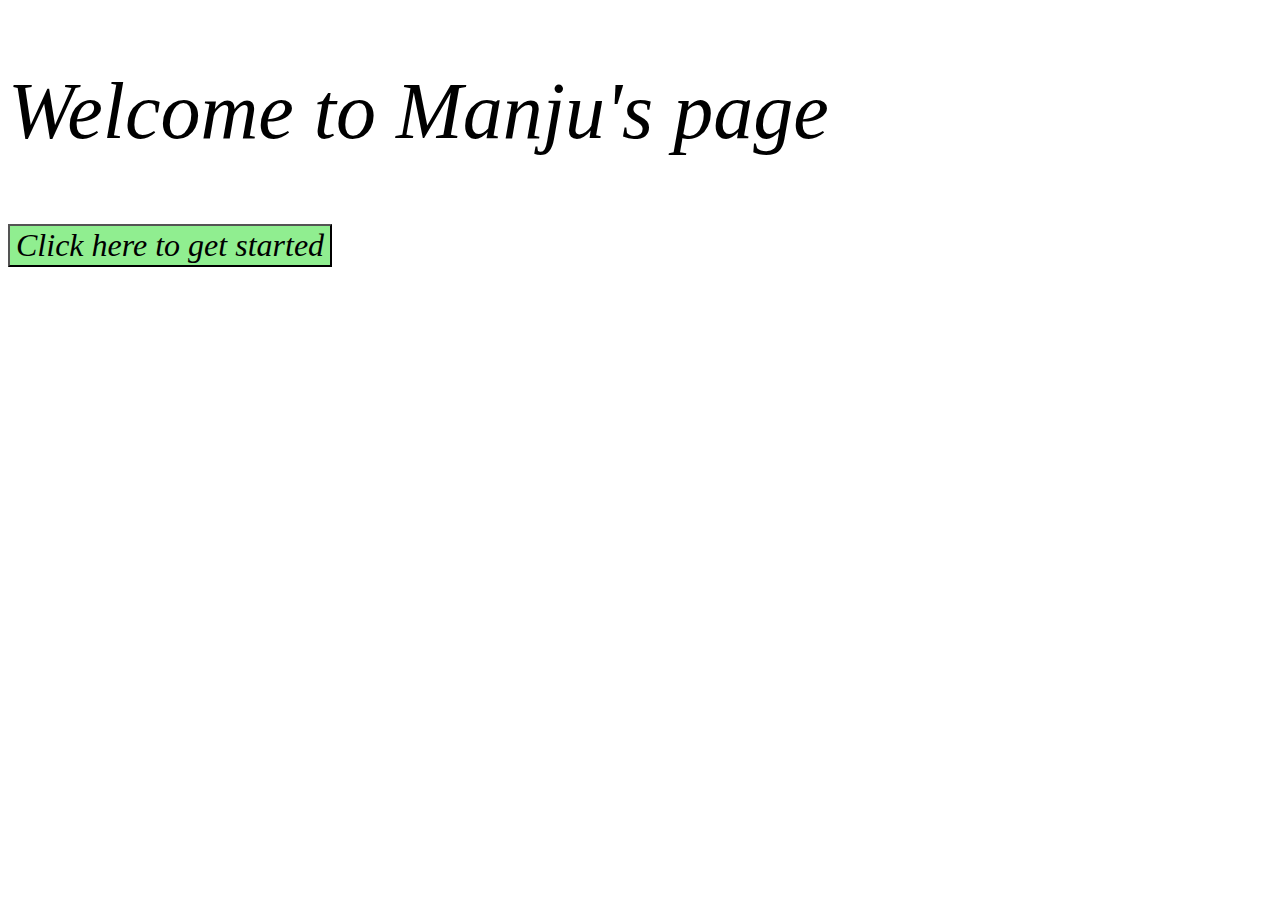
==== index.html @ 95558570 "Activity2" ====
<!DOCTYPE html>
<html>
	<head>
		<meta charset ="utf-8">
		<link rel="stylesheet" href="./LandingPageStylesheet.css">
		<title>LandingPage</title>
	</head>
	<body>
		<h2>Welcome to Manju's page </h2>
		<a href="file:///C:/Manju/College/2nd%20semester/ISQA%203900-851%20Web%20Application%20Development/Week%201/Assignment/HomePage.html">
			<button>Click here to get started</button>
		</a>
	</body>
</html>
---- LandingPageStylesheet.css ----
h2 {
    font: italic 5em fantasy
}

button {
    background-color: lightgreen;
    font: italic 2em fantasy;
}

body {
    background-image: url("file:///C:/Manju/College/2nd%20semester/ISQA%203900-851%20Web%20Application%20Development/Week%201/Assignment/Bg1.jpg");
}

img {
    position: absolute;
    left: -10px;
    bottom: 0;
}
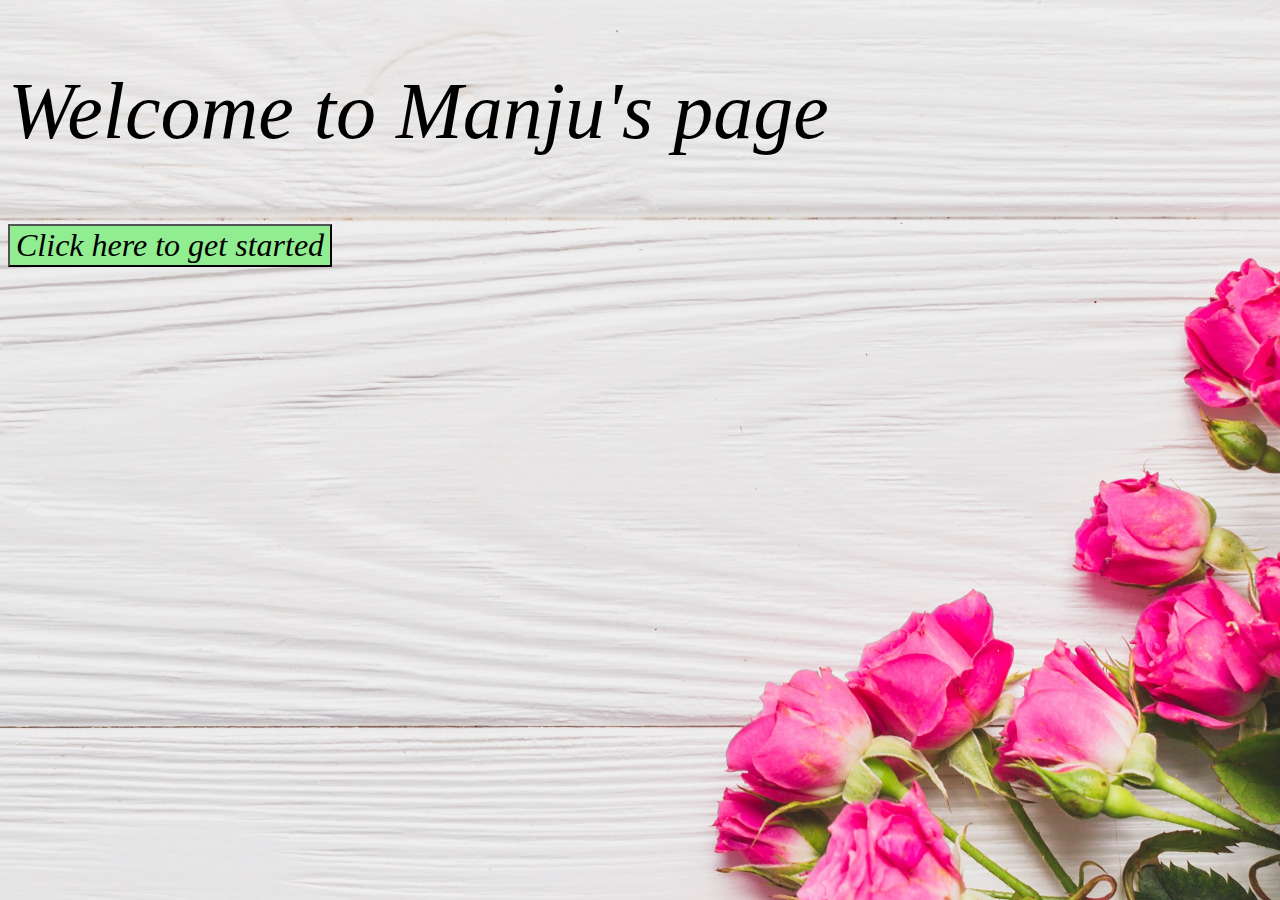
==== commit 30a30f93: "Update index.html" ====
--- a/index.html
+++ b/index.html
@@ -2,12 +2,12 @@
 <html>
 	<head>
 		<meta charset ="utf-8">
-		<link rel="stylesheet" href="./LandingPageStylesheet.css">
+		<link href="LandingPageStylesheet.css" rel="stylesheet" type = "text/css">
 		<title>LandingPage</title>
 	</head>
 	<body>
 		<h2>Welcome to Manju's page </h2>
-		<a href="file:///C:/Manju/College/2nd%20semester/ISQA%203900-851%20Web%20Application%20Development/Week%201/Assignment/HomePage.html">
+		<a href="HomePage.html">
 			<button>Click here to get started</button>
 		</a>
 	</body>
--- a/LandingPageStylesheet.css
+++ b/LandingPageStylesheet.css
@@ -8,7 +8,7 @@
 }
 
 body {
-    background-image: url("file:///C:/Manju/College/2nd%20semester/ISQA%203900-851%20Web%20Application%20Development/Week%201/Assignment/Bg1.jpg");
+    background-image:url('Bg1.jpg');
 }
 
 img {
